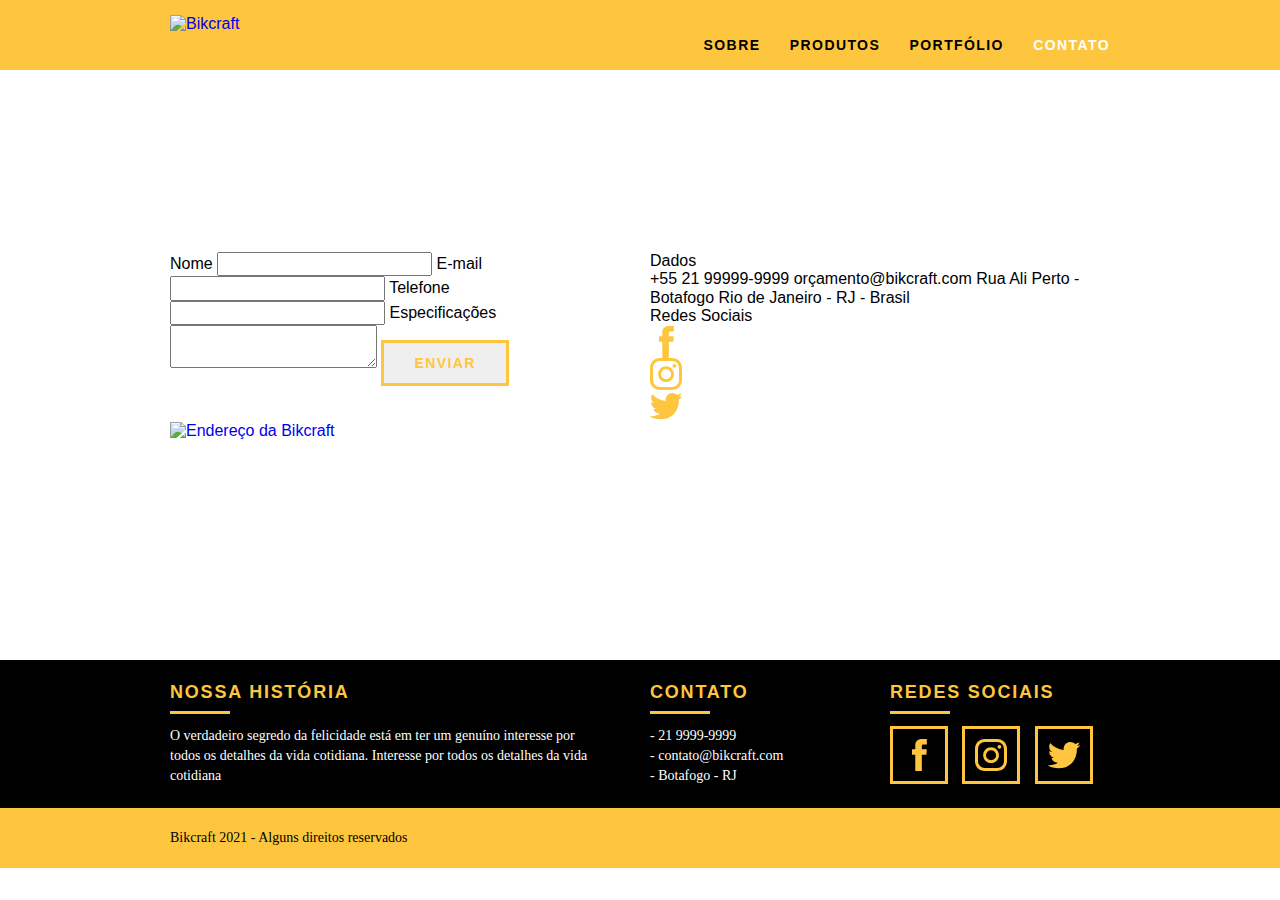
==== web/contato.html @ ce03facd "Javascript - Slides" ====
<!DOCTYPE html>
<html lang="pt-br">

<head>
  <meta charset="UTF-8">
  <title>Bikcraft - Produtos</title>
  <link rel="stylesheet" href="css/normalize.css">
  <link rel="stylesheet" href="css/reset.css">
  <link rel="stylesheet" href="css/grid.css">
  <link rel="stylesheet" href="css/style.css">
  <link rel="stylesheet" href="css/contato.css">
  <link rel="stylesheet" href="css/responsivo.css">
  <script>document.documentElement.classList.add("js")</script>
</head>

<body>

  <header class="header">
    <div class="container">
      <a href="index.html" class="grid-4">
        <img src="img/bikcraft.svg" alt="Bikcraft">
      </a>
      <nav class="header_menu grid-12">
        <ul>
          <li><a href="sobre.html">Sobre</a></li>
          <li><a href="produtos.html">Produtos</a></li>
          <li><a href="portfolio.html">Portfólio</a></li>
          <li><a href="contato.html" class="menu_ativo">Contato</a></li>
        </ul>
      </nav>
    </div>
  </header>

  <section class="introducao-interna interna-contato">
    <div class="container">
      <h1>Contato</h1>
      <p>Tire suas duvidas conosco</p>
    </div>
  </section>

  <section class="contato container">
    <form id="form_contato" class="grid-8 contato_form">
      <label for="nome">Nome</label>
      <input type="text" id="nome">
      <label for="email">E-mail</label>
      <input type="email" id="email">
      <label for="telefone">Telefone</label>
      <input type="text" id="telefone">
      <label for="espec">Especificações</label>
      <textarea id="espec"></textarea>
      <button type="submit" class="btn btn-preto">Enviar</button>
    </form>
    <div class="contato_dados grid-8">
      <h3>Dados</h3>
      <span>+55 21 99999-9999</span>
      <span>orçamento@bikcraft.com</span>
      <span>Rua Ali Perto - Botafogo</span>
      <span>Rio de Janeiro - RJ - Brasil</span>
      <h3>Redes Sociais</h3>
      <ul>
        <li><a href="https://www.facebook.com" target="_blank"><img src="img/redes-socias/facebook.svg" alt=""></a></li>
        <li><a href="https://www.instagram.com" target="_blank"><img src="img/redes-socias/instagram.svg" alt=""></a></li>
        <li><a href="https://www.twitter.com" target="_blank"><img src="img/redes-socias/twitter.svg" alt=""></a></li>
      </ul>
    </div>

  </section>

  <section class="container contato_mapa">
    <a href="https://www.google.com.br/maps/place/R.+Maria+Jos%C3%A9+Ferreira+-+Jardim+Helena,+Carapicu%C3%ADba+-+SP,+06342-080/@-23.5820127,-46.8340756,15z/data=!3m1!4b1!4m5!3m4!1s0x94cfaaaccb37543d:0x57eee8604fc4ecf1!8m2!3d-23.582033!4d-46.8253208" target="_blank" class="grid-16"><img src="img/endereco-bikcraft.jpg" alt="Endereço da Bikcraft"></a>
  </section>

  <section class="quebra">
    <blockquote class="quote-externo container">
      <p>""O verdadeiro segredo da felicidade está em ter um genuíno interesse por todos os detalhes da vida cotidiana""</p>
      <cite>WILLIAM MORRIS</cite>
    </blockquote>
  </section>

  <footer>
    <div class="footer">
      <div class="container">

        <div class="grid-8 footer_historia">
          <h3>NOSSA HISTÓRIA</h3>
          <p>O verdadeiro segredo da felicidade está em ter um genuíno interesse por todos os detalhes da vida cotidiana. Interesse por todos os detalhes da vida cotidiana</p>
        </div>

        <div class="grid-4 footer_contato">
          <h3>Contato</h3>
          <ul>
            <li>- 21 9999-9999</li>
            <li>- contato@bikcraft.com</li>
            <li>- Botafogo - RJ</li>
          </ul>
        </div>

        <div class="grid-4 footer_redes">
          <h3>REDES SOCIAIS</h3>
          <ul>
            <li><a href="https://www.facebook.com" target="_blank"><img src="img/redes-socias/facebook.svg" alt=""></a></li>
            <li><a href="https://www.instagram.com" target="_blank"><img src="img/redes-socias/instagram.svg" alt=""></a></li>
            <li><a href="https://www.twitter.com" target="_blank"><img src="img/redes-socias/twitter.svg" alt=""></a></li>
          </ul>
        </div>

      </div>
    </div>

    <div class="copy">
      <div class="container">
        <p class="grid-16">Bikcraft 2021 - Alguns direitos reservados</p>
      </div>
    </div>

  </footer>

</body>

</html>
---- web/css/grid.css ----
*, *:before, *:after {
  -webkit-box-sizing: border-box; 
  -moz-box-sizing: border-box; 
  box-sizing: border-box;
}

.container {
	width: 960px;
	margin: 0 auto;
	padding: 0px;
	position: relative;
}

.container:after, .container:before {
	content: " ";
	display: table;
}

.container:after {
	clear: both;
}

.grid-1, .grid-2, .grid-3, .grid-4, .grid-5, .grid-6, .grid-7, .grid-8, .grid-9, .grid-10, .grid-11, .grid-12, .grid-13, .grid-14, .grid-15, .grid-16, .grid-1-3 {
	float: left;
	margin-left: 10px;
	margin-right: 10px;
}

.grid-1 	{width: 40px;}
.grid-2 	{width: 100px;}
.grid-3 	{width: 160px;}
.grid-4 	{width: 220px;}
.grid-5 	{width: 280px;}
.grid-6 	{width: 340px;}
.grid-7 	{width: 400px;}
.grid-8 	{width: 460px;}
.grid-9 	{width: 520px;}
.grid-10 	{width: 580px;}
.grid-11 	{width: 640px;}
.grid-12 	{width: 700px;}
.grid-13 	{width: 760px;}
.grid-14 	{width: 820px;}
.grid-15 	{width: 880px;}
.grid-16 	{width: 940px;}
.grid-1-3	{width: 300px;}
---- web/css/style.css ----
/* Estilos Gerais */
body {
  font-family: Arial, Helvetica, sans-serif;
}

p {
  font-family: Georgia, "Times New Roman", Times, serif;
  font-size: 14px;
  line-height: 20px;
}

.btn {
  border: 3px solid #fec63e;
  padding: 10px 30px;
  color: #fec63e;
  font-size: 14px;
  text-transform: uppercase;
  font-weight: bold;
  letter-spacing: 0.1em;
  line-height: 20px;
}

.btn:hover {
  border-color: #fff;
  color: #fff;
}
.btn.btn-preto:hover {
  border-color: #000;
  color: #000;
}

.subtitulo {
  font-weight: bold;
  font-size: 24px;
  line-height: 30px;
  letter-spacing: 0.1em;
  color: #000;
  text-transform: uppercase;
  text-align: center;
  margin-bottom: 40px;
}

.subtitulo::after {
  content: "";
  display: block;
  width: 60px;
  height: 3px;
  background: #000;
  margin: 8px auto;
}

.subtitulo-interno {
  font-weight: bold;
  font-size: 24px;
  line-height: 30px;
  letter-spacing: 0.1em;
  color: #000;
  text-transform: uppercase;
  margin-bottom: 20px;
}

.subtitulo-interno::after {
  content: "";
  display: block;
  width: 60px;
  height: 3px;
  background: #000;
  margin: 8px 0;
}

img {
  display: block;
  max-width: 100%;
}

/* Header */

.header {
  position: fixed;
  top: 0;
  width: 100%;
  background-color: #fec63e;
  padding: 15px 0;
  z-index: 10;
}

.header_menu {
  text-align: right;
}

.header_menu ul li {
  display: inline-block;
  margin-left: 25px;
  margin-top: 20px;
}

.header_menu ul li a {
  text-transform: uppercase;
  font-weight: bold;
  color: #000;
  letter-spacing: 0.1em;
  font-size: 14px;
  line-height: 20px;
  padding: 10px 0;
}

.header_menu ul li a:hover {
  color: #fff;
}

.header_menu ul li a.menu_ativo {
  color: #fff;
}
/* Introdução */

.introducao {
  width: 100%;
  height: 380px;
  background: url("../img/bg.jpg") no-repeat center;
  background-size: cover;
  margin-top: 92px;
  text-align: center;
  padding: 80px;
}
.introducao h1 {
  text-transform: uppercase;
  font-size: 48px;
  color: #fff;
  font-weight: bold;
}

.quote-externo {
  max-width: 320px;
  margin: 0 auto;
  color: #fff;
  margin-bottom: 40px;
}

.quote-externo p {
  font-style: italic;
}
.quote-externo p::before,
.quote-externo p::after {
  content: "";
  display: block;
  width: 60px;
  height: 3px;
  background: #fff;
  margin: 14px auto 10px auto;
}

.quote-externo cite {
  font-style: normal;
  font-weight: bold;
  font-size: 14px;
  letter-spacing: 0.1em;
}

/* Introdução interna */
.introducao-interna {
  width: 100%;
  height: 160px;
  margin-top: 92px;
  text-align: center;
  color: #fff;
  padding: 30px;
}
.introducao-interna h1 {
  text-transform: uppercase;
  font-size: 36px;
  color: #fff;
  font-weight: bold;
}

.introducao-interna h1::after {
  content: "";
  display: block;
  width: 60px;
  height: 3px;
  background: #fff;
  margin: 6px auto 10px auto;
}

/* Produtos */
.produtos {
  padding: 60px 0;
}

.produtos_lista li {
  background: #fec63e;
  text-align: center;
}

.produtos_lista li h3 {
  font-weight: bold;
  font-size: 18px;
  line-height: 25px;
  text-transform: uppercase;
  letter-spacing: 0.1em;
  margin-top: 20px;
}
.produtos_lista li h3::after {
  content: "";
  display: block;
  width: 60px;
  height: 3px;
  background: #000;
  margin: 2px auto;
}

.produtos_lista li p {
  padding: 10px 20px 20px 20px;
}

.produtos_icone {
  background: #000;
  padding: 20px;
}

.produtos_icone img {
  margin: auto;
}

.call {
  text-align: center;
  padding-top: 40px;
  clear: both;
}

.call p {
  margin-bottom: 20px;
}

/* Portfolio */

.portfolio {
  width: 100%;
  background: #000;
  padding: 40px 0;
}

.portfolio .subtitulo {
  color: #fec63e;
}

.portfolio .subtitulo::after {
  background: #fec63e;
}
.portfolio_lista li:last-child {
  margin-top: 20px;
}

.portfolio .call p {
  color: #fff;
}

/* Qualidade */

.qualidade {
  padding: 60px 0;
}

.qualidade::after {
  content: "";
  width: 634px;
  height: 83px;
  display: block;
  background: url(../img/linhas.svg) no-repeat center;
  position: absolute;
  top: 209px;
  right: 162px;
  z-index: -1;
}

.qualidade_lista {
  padding-top: 20px;
  overflow: auto; /* clear-fix */
}

.qualidade img {
  margin: 0 auto;
}

.qualidade_lista li {
  text-align: center;
  padding: 0 40px;
}

.qualidade_lista li h3 {
  font-weight: bold;
  font-size: 18px;
  line-height: 25px;
  text-transform: uppercase;
  letter-spacing: 0.1em;
  margin-top: 20px;
}

.qualidade_lista li h3::after {
  content: "";
  display: block;
  width: 60px;
  height: 3px;
  background: #000;
  margin: 6px auto;
}

.quebra {
  width: 100%;
  height: 220px;
  background: url(../img/bg-footer.jpg) no-repeat center;
  background-size: cover;
  text-align: center;
  padding-top: 40px;
}

.quebra .quote-externo {
  max-width: 400px;
}

/* footer */

.footer {
  width: 100%;
  background: #000;
  color: #fff;
  padding: 20px 0;
}

.footer h3 {
  font-size: 18px;
  line-height: 25px;
  color: #fec63e;
  text-transform: uppercase;
  letter-spacing: 0.1em;
  font-weight: bold;
}

.footer h3::after {
  content: "";
  display: block;
  width: 60px;
  height: 3px;
  background: #fec63e;
  margin: 6px 0 12px 0;
}

.footer_historia {
  padding-right: 40px;
}

.footer_contato ul li {
  font-size: 14px;
  line-height: 20px;
  font-family: Georgia, "Times New Roman", Times, serif;
}

.footer_redes ul li {
  display: inline-block;
  margin-right: 10px;
}

.footer_redes ul li a {
  border: solid 3px #fec63e;
  display: block;
  padding: 10px;
}

.footer_redes ul li a:hover {
  border: solid 3px #fff;
}
.copy {
  width: 100%;
  padding: 20px 0;
  background-color: #fec63e;
}

/* Javascript */

.js [data-slide] {
  position: relative;
}
.js [data-slide] > * {
  position: absolute;
  top: 0px;
  opacity: 0;
}
.js [data-slide] > .active {
  position: relative;
  opacity: 1;
  transition: opacity 500ms;
  z-index: 1;
}

.js [data-slide-nav] {
  display: block;
  text-align: center;
  margin-top: 20px;
}

.js [data-slide-nav] button{
  display: inline-block;
  width: 12px;
  height: 12px;
  margin: 4px;
  border: none;
  padding: 0;
  border-radius: 6px;
  text-indent: -99px;
  overflow: hidden;
  background-color: #1d1d1d;
}

.js [data-slide-nav] button.active{
  background: #fec63e;
}
---- web/css/responsivo.css ----
/* Estilos para tablets */
@media only screen and (min-width: 788px) and (max-width: 979px) {
  
  /* QUALIDADE HOME */
  .qualidade::after {
    right: 66px;
  }

  .qualidade_lista li {
    text-align: center;
    padding: 0 10px;
  }

  /* Footer */

  .footer_redes ul li a {
    border: solid 3px #fec63e;
    display: block;
    padding: 6px;
  }

  .footer_redes ul li a img{
    width: 26px;
    height: 26px;
  }

  /* Produtos */
  
  .produto_item h2 {
    top: -150px;
  }

  .produto_icone{
    padding: 41px 0;
  }

  .produto_info p{
    height: 122px;
    font-size: 14px;
    padding: 20px 30px;
  }

  .produto_info ul li{
    width: 181px;
    height: 49px;
  }

} 

/* Fim estilo table */

/* Estilos para smartphone */
@media only screen and (max-width: 787px) {
  
  /* Header */
  .header{
    position: relative;
    padding-bottom: 0;
  }

  .header img{
    margin: 0 auto 10px auto;
  }

  .header_menu{
    text-align: center;
  }
  
  .header ul li {
    margin: 5px;
  }

  .header ul li a{
    color: #000;
    border: 4px solid #000;
    width: 136px;
    display: block;
    float: left;
  }

  .header ul li a:hover{
    border-color: #fff;
  }

  .header_menu ul li a.menu_ativo {
    border-color: #fff;
  }

  /* Introdução */

  .introducao{
    margin-top: 0;
    padding-top: 40px;
    background: url("../img/bg-mobile.jpg") no-repeat center;
    background-size: cover;
  }

  .introducao h1{
    font-size: 36px;
  }

  /* Introdução interna */
  .introducao-interna {
    margin-top: 0px;
  }

  /* CALL */

  .call{
    padding: 10px;
  }

  /* qualidade home */

  .qualidade::after {
    display: none;
  }

  /* Sobre */

  .missao_sobre p{
    padding-right: 0px;
    font-size: 14px;
    line-height: 20px;
  }
  .missao_sobre ul li{
    font-size: 14px;
    line-height: 25px;
  }

  /* Produtos */

  .produto_item h2 {
    top: -100px;
    margin-bottom: -68px;
  }

  .produto_icone{
    padding: 41px 0;
  }

  .produto_info p{
    height: auto;
    font-size: 14px;
    padding: 20px 30px;
  }

  .produto_info ul li{
    width: 149px;
    height: 49px;
    font-size: 14px;
    line-height: 20px;
    padding-top: 14px;
  }

  .form{
    padding-right: 0px;
  }

  .orcamento_dados ul{
    padding-right: 0;
  }

  /* Contato */
  
  .contato_form {
    padding-right: 0px;
    margin-bottom: 40px;
  }

}
/* Fim estilo smartphone */
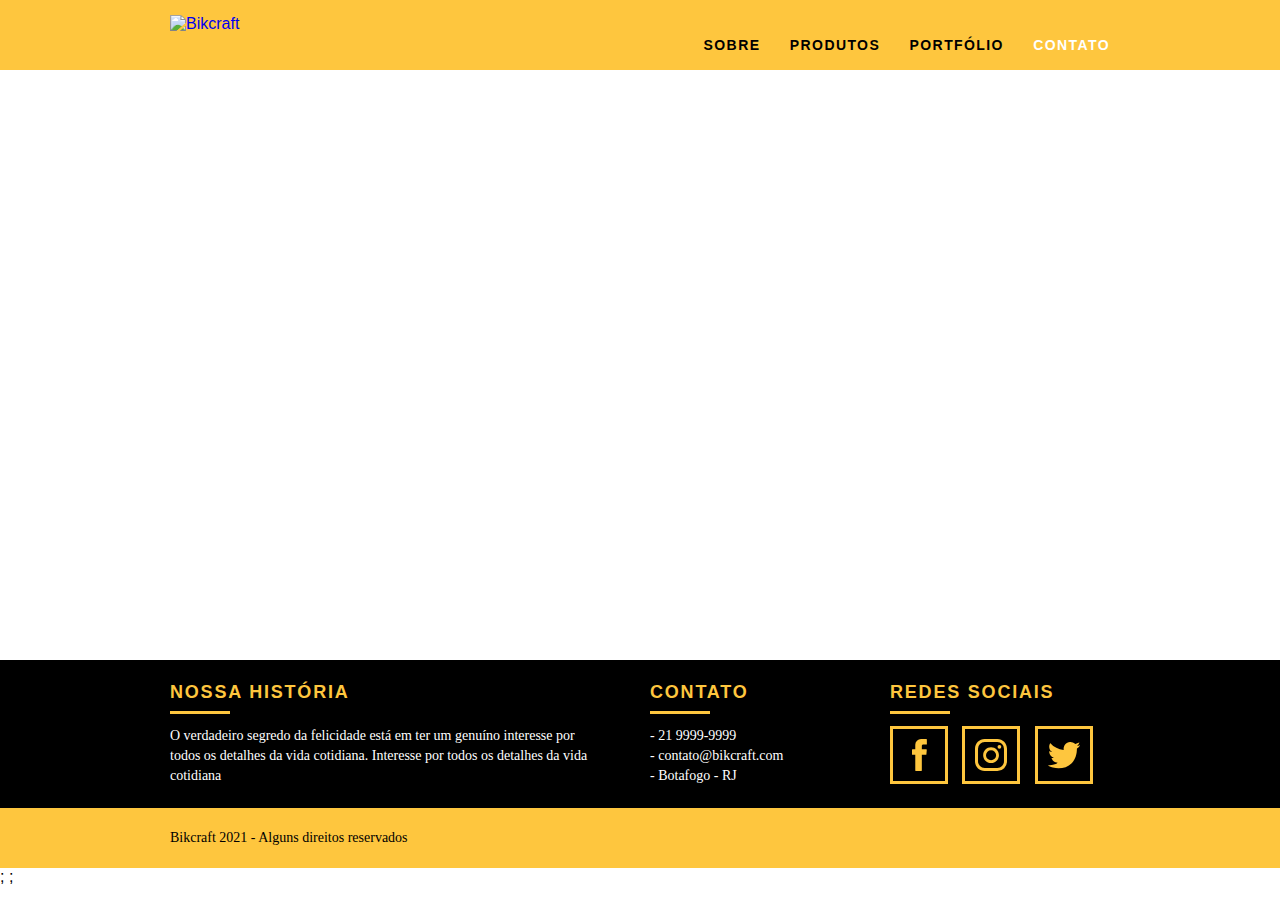
==== commit 31cac36d: "Javascript - Animações" ====
--- a/web/contato.html
+++ b/web/contato.html
@@ -33,12 +33,12 @@
 
   <section class="introducao-interna interna-contato">
     <div class="container">
-      <h1>Contato</h1>
-      <p>Tire suas duvidas conosco</p>
+      <h1 data-anime="400" class="fadeInDown">Contato</h1>
+      <p data-anime="800" class="fadeInDown">Tire suas duvidas conosco</p>
     </div>
   </section>
 
-  <section class="contato container">
+  <section class="contato container fadeInDown" data-anime="1200">
     <form id="form_contato" class="grid-8 contato_form">
       <label for="nome">Nome</label>
       <input type="text" id="nome">
@@ -66,7 +66,7 @@
 
   </section>
 
-  <section class="container contato_mapa">
+  <section class="container contato_mapa fadeInDown" data-anime="1600" >
     <a href="https://www.google.com.br/maps/place/R.+Maria+Jos%C3%A9+Ferreira+-+Jardim+Helena,+Carapicu%C3%ADba+-+SP,+06342-080/@-23.5820127,-46.8340756,15z/data=!3m1!4b1!4m5!3m4!1s0x94cfaaaccb37543d:0x57eee8604fc4ecf1!8m2!3d-23.582033!4d-46.8253208" target="_blank" class="grid-16"><img src="img/endereco-bikcraft.jpg" alt="Endereço da Bikcraft"></a>
   </section>
 
@@ -115,6 +115,9 @@
 
   </footer>
 
+  <script src="./js/simple-anime.js"></script>;
+  <script src="./js/script.js"></script>;
+
 </body>
 
 </html>--- a/web/css/style.css
+++ b/web/css/style.css
@@ -397,7 +397,7 @@
   margin-top: 20px;
 }
 
-.js [data-slide-nav] button{
+.js [data-slide-nav] button {
   display: inline-block;
   width: 12px;
   height: 12px;
@@ -410,6 +410,21 @@
   background-color: #1d1d1d;
 }
 
-.js [data-slide-nav] button.active{
+.js [data-slide-nav] button.active {
   background: #fec63e;
 }
+
+.js [data-anime] {
+  opacity: 0;
+}
+
+.js .fadeInDown {
+  transform: translate3d(0px, -20px, 0);
+}
+
+.js .anime {
+  opacity: 1;
+  transform: none;
+  transition: transform 0.8s, opacity 0.8s;
+}
+
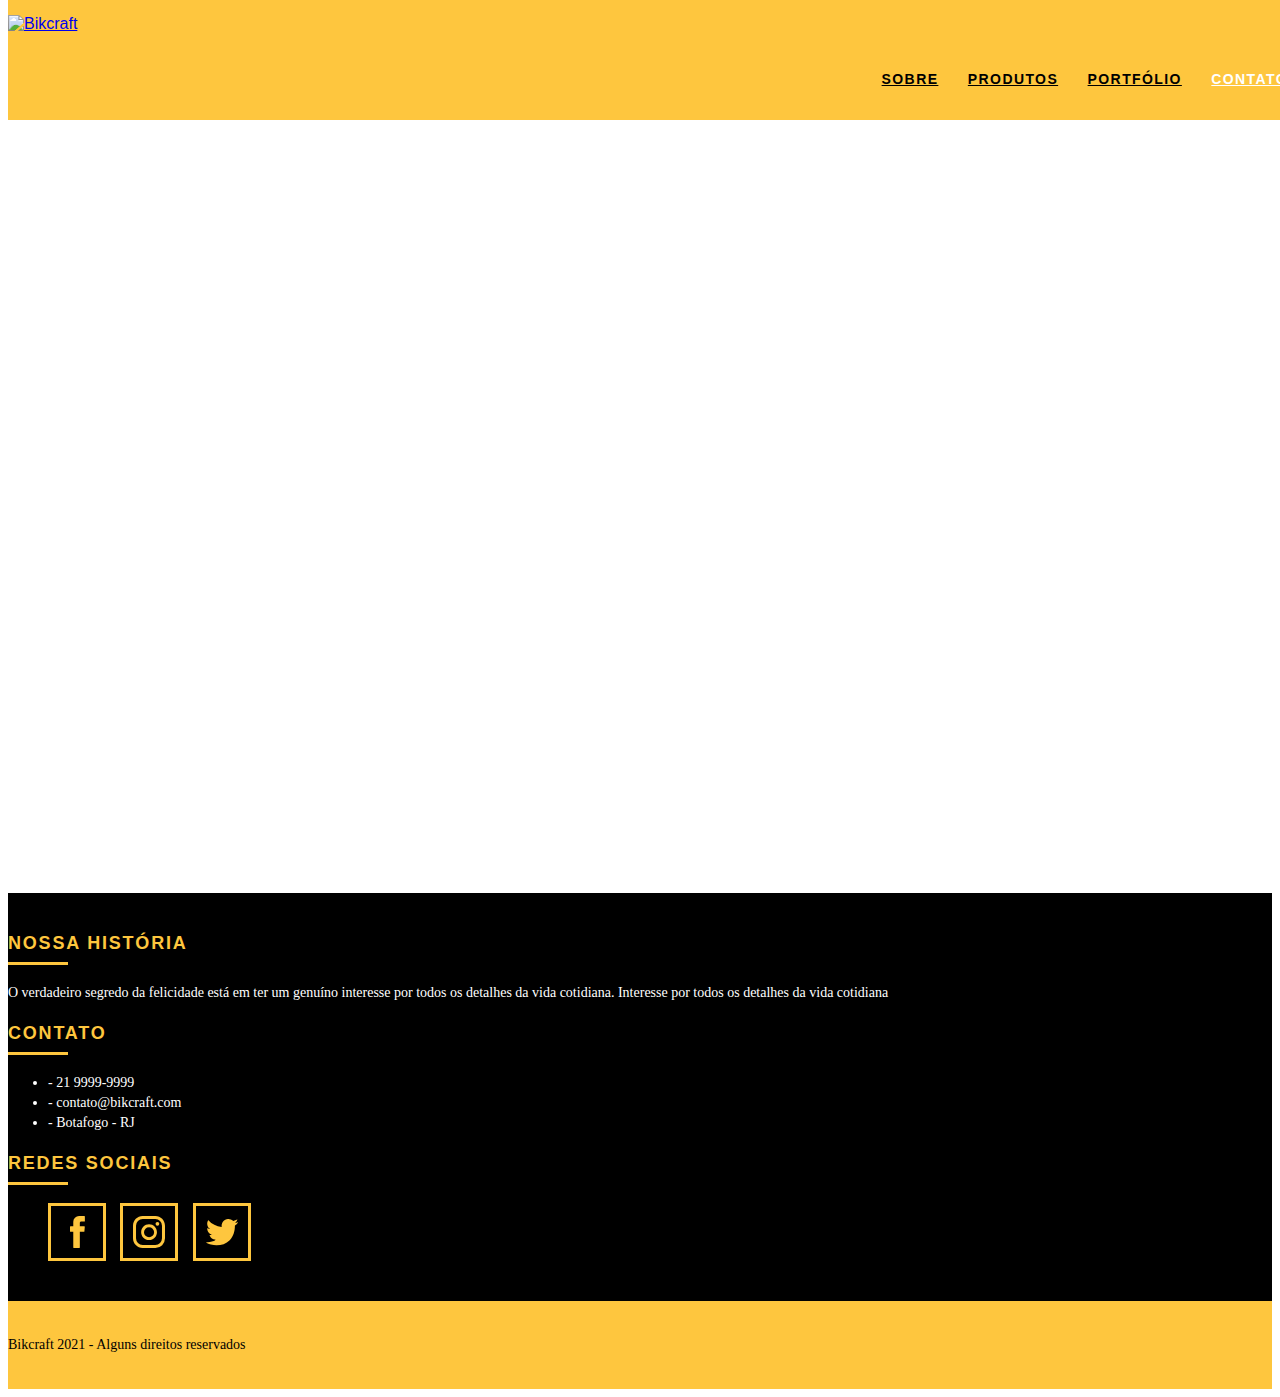
==== commit bfb8fdd3: "CSS - Compressão" ====
--- a/web/contato.html
+++ b/web/contato.html
@@ -3,13 +3,20 @@
 
 <head>
   <meta charset="UTF-8">
-  <title>Bikcraft - Produtos</title>
-  <link rel="stylesheet" href="css/normalize.css">
-  <link rel="stylesheet" href="css/reset.css">
-  <link rel="stylesheet" href="css/grid.css">
+  <title>Bikcraft - Contato - 21 9999-9999</title>
+  <meta name="description" content="Compre a sua bicicleta personalizada na Bikcraft. Possuímos modelos Passeio, Retrô e Esporte.">
+
+  <meta property="og:type" content="website" />
+  <meta property="og:title" content="Bikcraft - Contato - 21 9999-9999<" />
+  <meta property="og:description" content="Compre a sua bicicleta personalizada na Bikcraft. Possuímos modelos Passeio, Retrô e Esporte." />
+  <meta property="og:url" content="http://bikcraft.com/contato.html" />
+  <meta property="og:image" content="http://bikcraft.com/img/og-image.png" />
+
+  <meta name="viewport" content="width=device-width, initial-scale=1">
+
+  <link rel="shortcut icon" href="favicon.ico">
+
   <link rel="stylesheet" href="css/style.css">
-  <link rel="stylesheet" href="css/contato.css">
-  <link rel="stylesheet" href="css/responsivo.css">
   <script>document.documentElement.classList.add("js")</script>
 </head>
 
@@ -39,16 +46,23 @@
   </section>
 
   <section class="contato container fadeInDown" data-anime="1200">
-    <form id="form_contato" class="grid-8 contato_form">
+    <form id="form_contato" method="POST" action="./enviar.php" class="grid-8 contato_form formphp">
       <label for="nome">Nome</label>
-      <input type="text" id="nome">
+      <input type="text" id="nome" name="nome" required>
       <label for="email">E-mail</label>
-      <input type="email" id="email">
+      <input type="email" id="email" name="email" required>
       <label for="telefone">Telefone</label>
-      <input type="text" id="telefone">
-      <label for="espec">Especificações</label>
-      <textarea id="espec"></textarea>
-      <button type="submit" class="btn btn-preto">Enviar</button>
+      <input type="text" id="telefone" name="telefone">
+
+
+      <label class="nao-aparece">Se você não é um robô, deixe em branco.</label>
+      <input type="text" class="nao-aparece" name="leaveblank">
+      <label class="nao-aparece">Se você não é um robô, não mude esse campo</label>
+      <input type="text" class="nao-aparece" name="dontchange" value="http://">
+
+      <label for="mensagem">Mensagem</label>
+      <textarea id="mensagem" name="mensagem" required></textarea>
+      <button type="submit" id="enviar" name="enviar" class="btn btn-preto">Enviar</button>
     </form>
     <div class="contato_dados grid-8">
       <h3>Dados</h3>
@@ -66,16 +80,16 @@
 
   </section>
 
-  <section class="container contato_mapa fadeInDown" data-anime="1600" >
+  <section class="container contato_mapa fadeInDown" data-anime="1600">
     <a href="https://www.google.com.br/maps/place/R.+Maria+Jos%C3%A9+Ferreira+-+Jardim+Helena,+Carapicu%C3%ADba+-+SP,+06342-080/@-23.5820127,-46.8340756,15z/data=!3m1!4b1!4m5!3m4!1s0x94cfaaaccb37543d:0x57eee8604fc4ecf1!8m2!3d-23.582033!4d-46.8253208" target="_blank" class="grid-16"><img src="img/endereco-bikcraft.jpg" alt="Endereço da Bikcraft"></a>
   </section>
 
-  <section class="quebra">
+  <div class="quebra">
     <blockquote class="quote-externo container">
       <p>""O verdadeiro segredo da felicidade está em ter um genuíno interesse por todos os detalhes da vida cotidiana""</p>
       <cite>WILLIAM MORRIS</cite>
     </blockquote>
-  </section>
+  </div>
 
   <footer>
     <div class="footer">
@@ -115,8 +129,9 @@
 
   </footer>
 
-  <script src="./js/simple-anime.js"></script>;
-  <script src="./js/script.js"></script>;
+  <script src="./js/simple-anime.js"></script>
+  <script src="./js/simple-form.js"></script>
+  <script src="./js/script.js"></script>
 
 </body>
 
--- a/web/css/style.css
+++ b/web/css/style.css
@@ -428,3 +428,17 @@
   transition: transform 0.8s, opacity 0.8s;
 }
 
+
+.nao-aparece{
+  visibility: hidden;
+  position: absolute;
+  height: 0px;
+}
+
+#form-sucesso{
+  color: #31aa39;
+}
+
+#form-erro{
+  color: #f64540;
+}